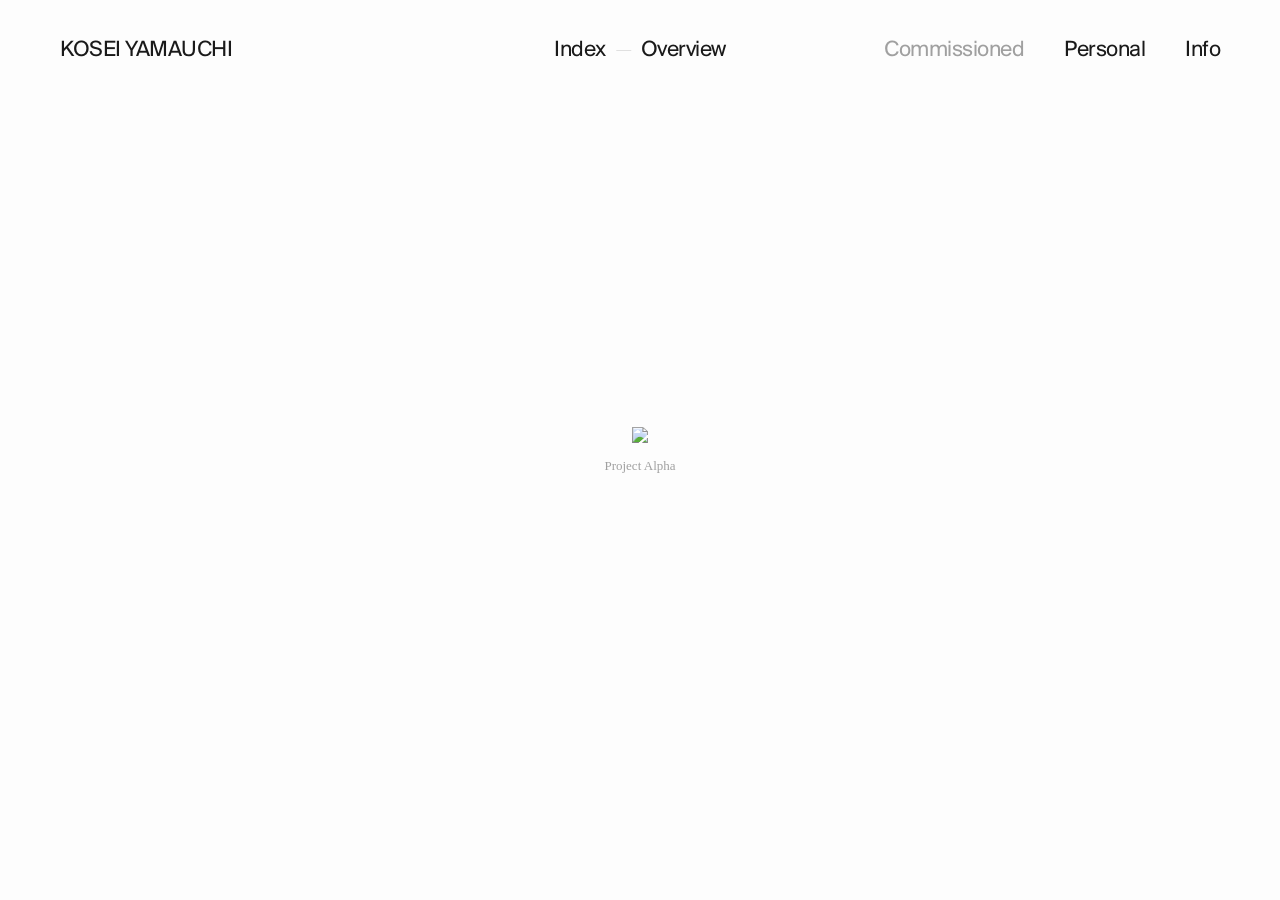
==== commissioned.html @ 86cf8ea8 "ver2.0" ====
<!DOCTYPE html>
<html lang="en">
<head>
    <meta charset="UTF-8">
    <meta name="viewport" content="width=device-width, initial-scale=1.0">
    <title>Commissioned | Kosei Yamauchi</title>
    <link rel="stylesheet" href="style.css">
</head>
<body>
    <nav class="navbar">
        <a href="index.html" class="logo">KOSEI YAMAUCHI</a>
        <div class="nav-switcher">
            <div class="sub-nav-trigger" onclick="openOverlay('index-overlay')">Index</div>
            <div class="nav-divider-horizontal"></div>
            <div class="sub-nav-trigger" onclick="openOverlay('overview-overlay')">Overview</div>
        </div>
        <ul class="nav-links">
            <li class="desktop-only"><a href="commissioned.html" class="active">Commissioned</a></li>
            <li class="desktop-only"><a href="personal.html">Personal</a></li>
            <li><a href="info.html">Info</a></li>
        </ul>
    </nav>

    <main class="hero-container">
        <div class="slider-wrapper">
            <div class="click-area left" onclick="prevImage()"></div>
            <div class="click-area right" onclick="nextImage()"></div>
            <img src="" id="carousel-img">
            <div id="carousel-caption" class="caption-sub"></div>
        </div>
    </main>

    <div id="index-overlay" class="overlay-full">
        <div class="close-btn" onclick="closeOverlay('index-overlay')">Close</div>
        <section><h3 class="category-title">Commissioned</h3><ul class="list-container"><li><a href="commissioned.html#work1">Project A</a></li></ul></section>
        <section><h3 class="category-title">Personal</h3><ul class="list-container"><li><a href="personal.html#srilanka">Landscape</a></li></ul></section>
    </div>

    <div id="overview-overlay" class="overlay-full">
        <div class="close-btn" onclick="closeOverlay('overview-overlay')">Close</div>
        <section><h3 class="category-title">Commissioned</h3><div class="overview-grid"><a href="commissioned.html#work1"><img src="images/thumb1.jpg"></a></div></section>
        <section><h3 class="category-title">Personal</h3><div class="overview-grid"><a href="personal.html#srilanka"><img src="images/thumb2.jpg"></a></div></section>
    </div>

    <script>
        const images = [{id:"work1", src:"images/work1.jpg", cap:"Project Alpha"}];
        let currentIndex = 0;
        function updateDisplay() { document.getElementById('carousel-img').src = images[currentIndex].src; document.getElementById('carousel-caption').innerText = images[currentIndex].cap; }
        function nextImage() { currentIndex = (currentIndex + 1) % images.length; updateDisplay(); }
        function prevImage() { currentIndex = (currentIndex - 1 + images.length) % images.length; updateDisplay(); }
        function openOverlay(id) { document.getElementById(id).style.display = 'block'; }
        function closeOverlay(id) { document.getElementById(id).style.display = 'none'; }
        function checkHash() {
            const h = window.location.hash.replace('#','');
            if(h) { const i = images.findIndex(img => img.id === h); if(i!==-1){currentIndex=i; updateDisplay(); closeOverlay('index-overlay'); closeOverlay('overview-overlay');} }
        }
        window.onload = () => { checkHash(); updateDisplay(); };
        window.onhashchange = checkHash;
    </script>
</body>
</html>
---- style.css ----
/* --- 1. Fonts --- */
@font-face {
    font-family: 'Suisse BP Int\'l';
    src: url("fonts/SuisseBPIntl-Regular.otf") format('opentype');
}

* { margin: 0; padding: 0; box-sizing: border-box; }

body {
    background-color: #fdfdfd;
    color: #1a1a1a;
    font-family: 'Suisse BP Int\'l', sans-serif;
    overflow: hidden;
    -webkit-font-smoothing: antialiased;
}

/* --- 2. Splash Screen --- */
#splash-screen {
    position: fixed; top: 0; left: 0; width: 100%; height: 100%;
    background: #000; z-index: 9999;
    display: none; align-items: center;
    transition: opacity 0.6s ease, visibility 0.6s;
}
.splash-text { color: #fff; font-size: 23px; padding-left: 60px; letter-spacing: -0.5px; }
#splash-screen.hidden { opacity: 0; visibility: hidden; }

/* --- 3. Navigation --- */
.navbar {
    position: fixed; top: 0; width: 100%; height: 100px;
    display: flex; align-items: center; justify-content: space-between;
    padding: 0 60px; z-index: 3000;
}

.logo { font-size: 23px; text-decoration: none; color: inherit; letter-spacing: -0.5px; }

/* Switcher (Index - Overview) */
.nav-switcher {
    display: flex; align-items: center; gap: 10px;
    position: absolute; left: 50%; transform: translateX(-50%);
    z-index: 3100;
}
.nav-divider-horizontal { width: 15px; height: 1px; background-color: #e0e0e0; }

.nav-links { display: flex; list-style: none; gap: 40px; z-index: 3100; }
.nav-links a, .sub-nav-trigger { 
    text-decoration: none; color: inherit; font-size: 23px; cursor: pointer; letter-spacing: -0.5px;
}

/* Active State & Typography Color */
.active, .category-title { color: #a0a0a0 !important; }

/* --- 4. Main Content --- */
.hero-container { height: 100vh; width: 100vw; display: flex; justify-content: center; align-items: center; }
.slider-wrapper { position: relative; display: flex; flex-direction: column; align-items: center; }
.slider-wrapper img { max-height: 70vh; max-width: 80vw; object-fit: contain; }

.click-area { position: absolute; top: 0; width: 50%; height: 100%; z-index: 10; }
.left { left: 0; cursor: w-resize; }
.right { right: 0; cursor: e-resize; }

.caption-sub { 
    margin-top: 15px; font-size: 13px; color: #a0a0a0; 
    font-family: "Times New Roman", "Times", serif; 
}

/* --- 5. Overlays --- */
.overlay-full {
    display: none; position: fixed; top: 0; left: 0;
    width: 100%; height: 100%; background: #fdfdfd;
    z-index: 5000; padding: 120px 60px; overflow-y: auto;
}
.close-btn { position: fixed; top: 38px; right: 60px; font-size: 23px; cursor: pointer; z-index: 5100; }

.category-title { 
    font-size: 13px;           /* 13pxから少し下げてより繊細に */
    font-weight: 500;          /* 数字を小さくして細く（フォントが対応していれば100でもOK） */
    color: #a0a0a0 !important; 
    text-transform: none; 
    letter-spacing: 0.0em;    /* 文字の間隔をわずかに広げて上品に */
    margin-bottom: 15px; 
    border-bottom: 1px solid #eee; 
    padding-bottom: 5px; 
    margin-top: 40px;
}

.list-container { list-style: none; margin-bottom: 40px; }
.list-container li { margin-bottom: 10px; }
.list-container a { text-decoration: none; font-size: 23px; color: inherit; }

/* --- Overview Grid (Align Top) --- */
.overview-grid {
    display: grid;
    grid-template-columns: repeat(5, 1fr); /* PCでは5列 */
    gap: 20px;                            /* 画像間の余白 */
    align-items: start;                   /* これで上辺が揃います */
    margin-bottom: 60px;
}

.overview-grid a {
    display: block;
    width: 100%;
    text-decoration: none;
}

.overview-grid img {
    width: 100%;
    height: auto;                         /* 高さを自動にして比率を維持 */
    display: block;
    object-fit: contain;                  /* 画像を切り取らずに表示 */
    transition: opacity 0.3s ease;
}

.overview-grid img:hover {
    opacity: 0.6;
}

/* --- 6. Info Page --- */
.info-content { position: fixed; top: 120px; left: 60px; padding-right: 60px; font-size: 23px; line-height: 1.4; overflow-y: auto; height: calc(100vh - 200px); }
.copyright { font-size: 13px; color: #a0a0a0; margin-top: 40px; padding-bottom: 40px; }

/* --- 7. Mobile Optimization --- */
@media (max-width: 768px) {
    .logo, .desktop-only { display: none; }
    .navbar { height: 80px; padding: 0 20px; justify-content: flex-start; }
    .nav-switcher { position: static; transform: none; margin-right: 20px; }
    .nav-links { margin-left: auto; gap: 20px; }
    .nav-links a, .sub-nav-trigger { font-size: 15px; }
    .overlay-full { padding: 100px 20px; }
    .close-btn { top: 30px; right: 20px; font-size: 15px; }
    .overview-grid {grid-template-columns: repeat(3, 1fr); /* モバイルでは3列 */gap: 8px;}
    .list-container a { font-size: 16px; }
    .info-content { top: 100px; left: 20px; font-size: 16px; }
}
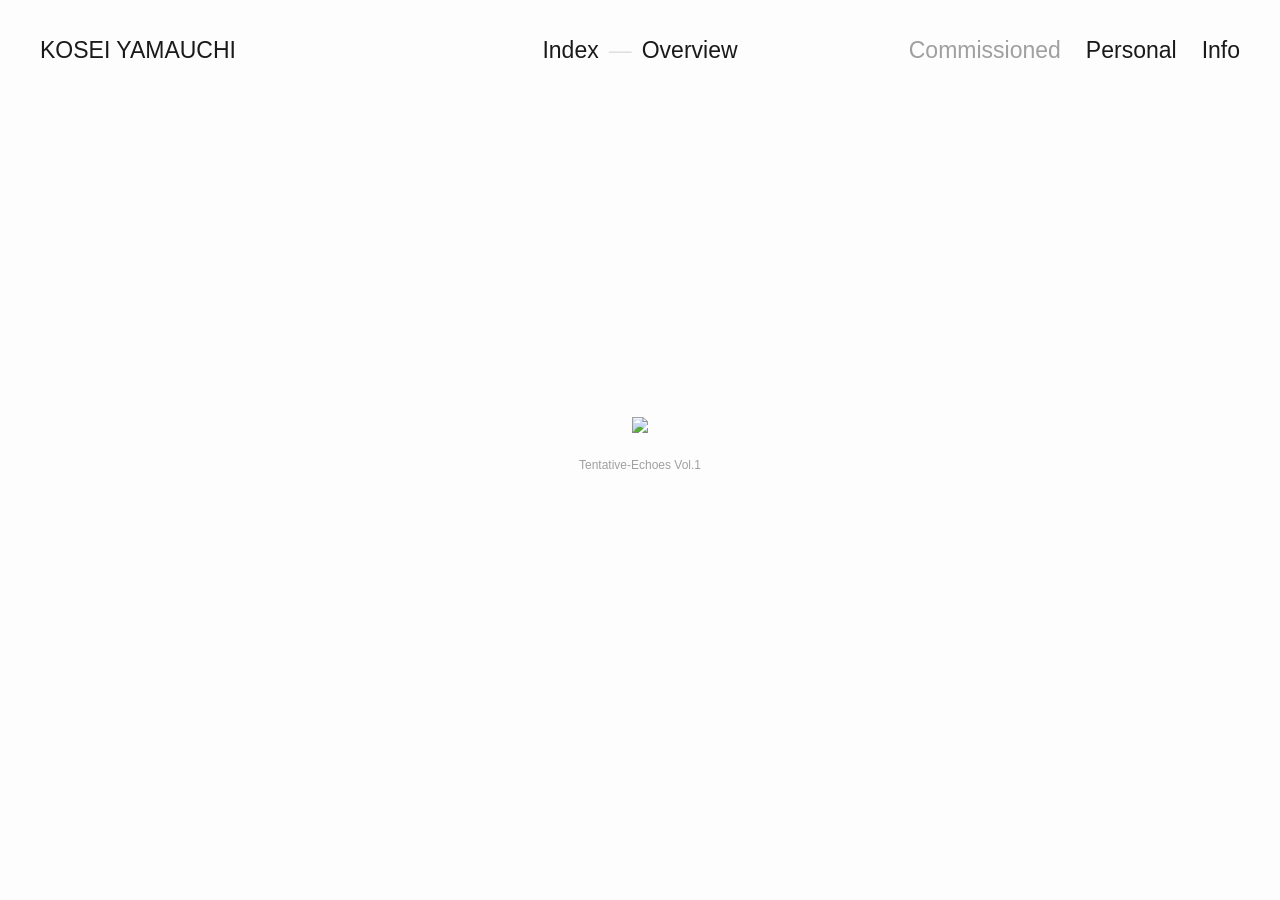
==== commit 595a8315: "ver3.0" ====
--- a/commissioned.html
+++ b/commissioned.html
@@ -3,59 +3,63 @@
 <head>
     <meta charset="UTF-8">
     <meta name="viewport" content="width=device-width, initial-scale=1.0">
-    <title>Commissioned | Kosei Yamauchi</title>
+    <title>KOSEI YAMAUCHI</title>
     <link rel="stylesheet" href="style.css">
 </head>
 <body>
-    <nav class="navbar">
-        <a href="index.html" class="logo">KOSEI YAMAUCHI</a>
-        <div class="nav-switcher">
-            <div class="sub-nav-trigger" onclick="openOverlay('index-overlay')">Index</div>
-            <div class="nav-divider-horizontal"></div>
-            <div class="sub-nav-trigger" onclick="openOverlay('overview-overlay')">Overview</div>
-        </div>
-        <ul class="nav-links">
-            <li class="desktop-only"><a href="commissioned.html" class="active">Commissioned</a></li>
-            <li class="desktop-only"><a href="personal.html">Personal</a></li>
-            <li><a href="info.html">Info</a></li>
-        </ul>
-    </nav>
-
-    <main class="hero-container">
-        <div class="slider-wrapper">
-            <div class="click-area left" onclick="prevImage()"></div>
-            <div class="click-area right" onclick="nextImage()"></div>
-            <img src="" id="carousel-img">
-            <div id="carousel-caption" class="caption-sub"></div>
+    <main id="main-content">
+        <div class="hero-wrapper">
+            <div class="slide-controls">
+                <div class="click-area area-left" onclick="prevSlide()"></div>
+                <div class="click-area area-right" onclick="nextSlide()"></div>
+            </div>
+            
+            <img id="slide-img" src="" class="hero-image" style="transition: opacity 0.3s;">
+            <p id="slide-cap" class="hero-caption"></p>
         </div>
     </main>
 
-    <div id="index-overlay" class="overlay-full">
-        <div class="close-btn" onclick="closeOverlay('index-overlay')">Close</div>
-        <section><h3 class="category-title">Commissioned</h3><ul class="list-container"><li><a href="commissioned.html#work1">Project A</a></li></ul></section>
-        <section><h3 class="category-title">Personal</h3><ul class="list-container"><li><a href="personal.html#srilanka">Landscape</a></li></ul></section>
-    </div>
+    <script src="data.js"></script>
+    <script src="script.js"></script>
+    
+    <script>
+        // PROJECT_DATA が data.js から正しく読み込まれている必要があります
+        const category = window.location.pathname.includes("personal") ? "personal" : "commissioned";
+        const images = PROJECT_DATA[category];
+        let idx = 0;
 
-    <div id="overview-overlay" class="overlay-full">
-        <div class="close-btn" onclick="closeOverlay('overview-overlay')">Close</div>
-        <section><h3 class="category-title">Commissioned</h3><div class="overview-grid"><a href="commissioned.html#work1"><img src="images/thumb1.jpg"></a></div></section>
-        <section><h3 class="category-title">Personal</h3><div class="overview-grid"><a href="personal.html#srilanka"><img src="images/thumb2.jpg"></a></div></section>
-    </div>
+        function updateSlide() {
+            const imgEl = document.getElementById('slide-img');
+            const capEl = document.getElementById('slide-cap');
+            
+            if (!imgEl || !images) return;
 
-    <script>
-        const images = [{id:"work1", src:"images/work1.jpg", cap:"Project Alpha"}];
-        let currentIndex = 0;
-        function updateDisplay() { document.getElementById('carousel-img').src = images[currentIndex].src; document.getElementById('carousel-caption').innerText = images[currentIndex].cap; }
-        function nextImage() { currentIndex = (currentIndex + 1) % images.length; updateDisplay(); }
-        function prevImage() { currentIndex = (currentIndex - 1 + images.length) % images.length; updateDisplay(); }
-        function openOverlay(id) { document.getElementById(id).style.display = 'block'; }
-        function closeOverlay(id) { document.getElementById(id).style.display = 'none'; }
-        function checkHash() {
-            const h = window.location.hash.replace('#','');
-            if(h) { const i = images.findIndex(img => img.id === h); if(i!==-1){currentIndex=i; updateDisplay(); closeOverlay('index-overlay'); closeOverlay('overview-overlay');} }
+            imgEl.style.opacity = 0;
+            setTimeout(() => {
+                imgEl.src = images[idx].src;
+                capEl.innerText = images[idx].cap;
+                imgEl.style.opacity = 1;
+            }, 200);
         }
-        window.onload = () => { checkHash(); updateDisplay(); };
-        window.onhashchange = checkHash;
+
+        function nextSlide() {
+            idx = (idx + 1) % images.length;
+            updateSlide();
+        }
+
+        function prevSlide() {
+            idx = (idx - 1 + images.length) % images.length;
+            updateSlide();
+        }
+
+        // ページ読み込み時の処理
+        // script.js の initApp と競合しないよう、少し遅らせるかイベントリスナーを使います
+        window.addEventListener('load', () => {
+            const hash = window.location.hash.replace('#', '');
+            const found = images.findIndex(i => i.id === hash);
+            if(found !== -1) idx = found;
+            updateSlide();
+        });
     </script>
 </body>
 </html>
--- a/style.css
+++ b/style.css
@@ -1,133 +1,147 @@
-/* --- 1. Fonts --- */
-@font-face {
-    font-family: 'Suisse BP Int\'l';
-    src: url("fonts/SuisseBPIntl-Regular.otf") format('opentype');
+/* --- Base Styles --- */
+:root {
+    --bg: #fdfdfd;
+    --gray: #a0a0a0;
+    --text: #1a1a1a;
+    --font: 'Suisse BP Int\'l', sans-serif;
 }
 
-* { margin: 0; padding: 0; box-sizing: border-box; }
-
-body {
-    background-color: #fdfdfd;
-    color: #1a1a1a;
-    font-family: 'Suisse BP Int\'l', sans-serif;
-    overflow: hidden;
-    -webkit-font-smoothing: antialiased;
+body { 
+    margin: 0; 
+    background: var(--bg); 
+    color: var(--text); 
+    font-family: var(--font); 
+    -webkit-font-smoothing: antialiased; 
 }
 
-/* --- 2. Splash Screen --- */
+/* --- Splash Screen --- */
 #splash-screen {
-    position: fixed; top: 0; left: 0; width: 100%; height: 100%;
-    background: #000; z-index: 9999;
-    display: none; align-items: center;
-    transition: opacity 0.6s ease, visibility 0.6s;
+    position: fixed;
+    top: 0; left: 0;
+    width: 100%; height: 100%;
+    background-color: #000;
+    z-index: 9999;
+    display: none; 
+    align-items: center;
+    justify-content: flex-start;
+    padding-left: 40px;
 }
-.splash-text { color: #fff; font-size: 23px; padding-left: 60px; letter-spacing: -0.5px; }
-#splash-screen.hidden { opacity: 0; visibility: hidden; }
+.splash-logo { color: #fff; font-size: 23px; letter-spacing: 0.0em; text-transform: none; }
+.fade-out { opacity: 0; transition: opacity 0.8s ease; pointer-events: none; }
 
-/* --- 3. Navigation --- */
+/* --- Navbar (PC) --- */
 .navbar {
-    position: fixed; top: 0; width: 100%; height: 100px;
-    display: flex; align-items: center; justify-content: space-between;
-    padding: 0 60px; z-index: 3000;
+    position: fixed; top: 0; left: 0; width: 100%; height: 100px;
+    display: flex; align-items: center; padding: 0 40px; 
+    box-sizing: border-box; z-index: 3000; background: var(--bg);
 }
 
-.logo { font-size: 23px; text-decoration: none; color: inherit; letter-spacing: -0.5px; }
-
-/* Switcher (Index - Overview) */
-.nav-switcher {
-    display: flex; align-items: center; gap: 10px;
-    position: absolute; left: 50%; transform: translateX(-50%);
-    z-index: 3100;
-}
-.nav-divider-horizontal { width: 15px; height: 1px; background-color: #e0e0e0; }
-
-.nav-links { display: flex; list-style: none; gap: 40px; z-index: 3100; }
-.nav-links a, .sub-nav-trigger { 
-    text-decoration: none; color: inherit; font-size: 23px; cursor: pointer; letter-spacing: -0.5px;
+.logo { 
+    flex: 1; text-align: left; text-decoration: none; color: var(--text); 
+    font-size: 23px; letter-spacing: 0.0em; white-space: nowrap; 
 }
 
-/* Active State & Typography Color */
-.active, .category-title { color: #a0a0a0 !important; }
-
-/* --- 4. Main Content --- */
-.hero-container { height: 100vh; width: 100vw; display: flex; justify-content: center; align-items: center; }
-.slider-wrapper { position: relative; display: flex; flex-direction: column; align-items: center; }
-.slider-wrapper img { max-height: 70vh; max-width: 80vw; object-fit: contain; }
-
-.click-area { position: absolute; top: 0; width: 50%; height: 100%; z-index: 10; }
-.left { left: 0; cursor: w-resize; }
-.right { right: 0; cursor: e-resize; }
-
-.caption-sub { 
-    margin-top: 15px; font-size: 13px; color: #a0a0a0; 
-    font-family: "Times New Roman", "Times", serif; 
+.nav-switcher {
+    position: absolute; left: 50%; transform: translateX(-50%);
+    display: flex; align-items: center; gap: 10px; font-size: 23px; white-space: nowrap;
 }
 
-/* --- 5. Overlays --- */
-.overlay-full {
-    display: none; position: fixed; top: 0; left: 0;
-    width: 100%; height: 100%; background: #fdfdfd;
-    z-index: 5000; padding: 120px 60px; overflow-y: auto;
+.nav-divider-horizontal { color: #e0e0e0; font-weight: 400; margin: 0 0px; user-select: none; }
+
+.nav-links { flex: 1; display: flex; justify-content: flex-end; list-style: none; gap: 25px; margin: 0; padding: 0; }
+.nav-links a { text-decoration: none; color: var(--text); font-size: 23px; }
+.nav-links a.active { color: var(--gray); pointer-events: none; }
+
+/* --- Info Content (PC) --- */
+#info-content { 
+    padding: 140px 40px; 
+    max-width: 850px; 
+    line-height: 1.1; 
+    font-size: 23px; 
+    box-sizing: border-box; 
 }
-.close-btn { position: fixed; top: 38px; right: 60px; font-size: 23px; cursor: pointer; z-index: 5100; }
+#info-content p { margin-bottom: 1.2em; }
+.contact-section { margin-top: 60px; }
+.contact-section a { color: inherit; text-decoration: none; }
 
-.category-title { 
-    font-size: 13px;           /* 13pxから少し下げてより繊細に */
-    font-weight: 500;          /* 数字を小さくして細く（フォントが対応していれば100でもOK） */
-    color: #a0a0a0 !important; 
-    text-transform: none; 
-    letter-spacing: 0.0em;    /* 文字の間隔をわずかに広げて上品に */
-    margin-bottom: 15px; 
-    border-bottom: 1px solid #eee; 
-    padding-bottom: 5px; 
-    margin-top: 40px;
+/* --- Overlays --- */
+.overlay-full { 
+    display: none; position: fixed; top: 0; left: 0; width: 100%; height: 100%; 
+    background: var(--bg); z-index: 4000; overflow-y: auto; padding: 120px 40px; box-sizing: border-box; 
 }
+.close-btn { position: fixed; top: 35px; right: 40px; cursor: pointer; font-size: 23px; }
+.cat-title { font-size: 14px; color: var(--gray); font-weight: 400; margin-bottom: 30px; letter-spacing: 0.0em; text-transform: none; }
+.ov-grid { display: grid; grid-template-columns: repeat(7, 1fr); gap: 10px; align-items: start; margin-bottom: 70px; }
+.ov-grid img { width: 100%; height: auto; display: block; }
+.idx-list { list-style: none; padding: 0; margin-bottom: 50px; }
+.idx-list li { margin-bottom: 14px; }
+.idx-list a { text-decoration: none; color: var(--gray); font-size: 23px; }
 
-.list-container { list-style: none; margin-bottom: 40px; }
-.list-container li { margin-bottom: 10px; }
-.list-container a { text-decoration: none; font-size: 23px; color: inherit; }
+/* --- Hero / Slideshow --- */
+.hero-wrapper { 
+    position: relative; display: flex; flex-direction: column; 
+    align-items: center; justify-content: center; min-height: 100vh; width: 100%; 
+}
+.slide-controls { 
+    position: absolute; top: 50%; left: 50%; transform: translate(-50%, -50%); 
+    width: 85vw; height: 70vh; display: flex; z-index: 10; 
+}
+.click-area { flex: 1; cursor: pointer; display: flex; align-items: center; transition: opacity 0.3s; }
+.click-area::after { 
+    content: ''; width: 10px; height: 10px; border-top: 1px solid var(--gray); 
+    border-right: 1px solid var(--gray); opacity: 0; transition: opacity 0.3s; 
+}
+.area-left { justify-content: flex-start; padding-left: 20px; }
+.area-left::after { transform: rotate(-135deg); }
+.area-right { justify-content: flex-end; padding-right: 20px; }
+.area-right::after { transform: rotate(45deg); }
+.click-area:hover::after { opacity: 0.5; }
 
-/* --- Overview Grid (Align Top) --- */
-.overview-grid {
-    display: grid;
-    grid-template-columns: repeat(5, 1fr); /* PCでは5列 */
-    gap: 20px;                            /* 画像間の余白 */
-    align-items: start;                   /* これで上辺が揃います */
-    margin-bottom: 60px;
-}
+.hero-image { max-width: 85vw; max-height: 70vh; object-fit: contain; opacity: 1; transition: opacity 1.0s ease-in-out; }
+.hero-caption { margin-top: 25px; font-size: 12px; color: var(--gray); text-align: center; transition: opacity 1.0s ease-in-out; }
 
-.overview-grid a {
-    display: block;
-    width: 100%;
-    text-decoration: none;
-}
+/* --- Mobile Styles (MAX 768px) --- */
+@media (max-width: 768px) {
+    .navbar { 
+        height: 60px; 
+        padding: 0 20px !important; 
+        display: flex !important; 
+        justify-content: space-between !important; 
+        align-items: center; 
+    }
+    .navbar .logo { display: none !important; }
 
-.overview-grid img {
-    width: 100%;
-    height: auto;                         /* 高さを自動にして比率を維持 */
-    display: block;
-    object-fit: contain;                  /* 画像を切り取らずに表示 */
-    transition: opacity 0.3s ease;
-}
+    /* Index — Overview を左端(20px)へ配置 */
+    .nav-switcher { 
+        position: static !important; 
+        transform: none !important; 
+        left: auto !important; 
+        display: flex !important; 
+        gap: 8px; 
+        font-size: 18px !important;
+        margin-left: -1px !important; /* IndexのIの視覚的微調整 */
+    }
 
-.overview-grid img:hover {
-    opacity: 0.6;
-}
+    /* Infoリンクを右端(20px)へ配置 */
+    .nav-links { display: flex !important; justify-content: flex-end !important; flex: none !important; }
+    #link-commissioned, #link-personal { display: none !important; }
+    .nav-links a { font-size: 18px !important; }
 
-/* --- 6. Info Page --- */
-.info-content { position: fixed; top: 120px; left: 60px; padding-right: 60px; font-size: 23px; line-height: 1.4; overflow-y: auto; height: calc(100vh - 200px); }
-.copyright { font-size: 13px; color: #a0a0a0; margin-top: 40px; padding-bottom: 40px; }
+    /* Info本文の開始位置をナビの20pxと完全同期 */
+    #info-content { 
+        padding: 100px 20px !important; 
+        font-size: 18px !important; 
+        line-height: 1.0 !important; 
+        max-width: 100% !important; 
+        box-sizing: border-box !important;
+    }
+    .info-text { margin: 0 !important; text-align: left !important; }
+    .info-text p { 
+        margin-left: 0 !important; 
+        padding-left: 0 !important; 
+        margin-bottom: 1.2em !important;
+    }
 
-/* --- 7. Mobile Optimization --- */
-@media (max-width: 768px) {
-    .logo, .desktop-only { display: none; }
-    .navbar { height: 80px; padding: 0 20px; justify-content: flex-start; }
-    .nav-switcher { position: static; transform: none; margin-right: 20px; }
-    .nav-links { margin-left: auto; gap: 20px; }
-    .nav-links a, .sub-nav-trigger { font-size: 15px; }
-    .overlay-full { padding: 100px 20px; }
-    .close-btn { top: 30px; right: 20px; font-size: 15px; }
-    .overview-grid {grid-template-columns: repeat(3, 1fr); /* モバイルでは3列 */gap: 8px;}
-    .list-container a { font-size: 16px; }
-    .info-content { top: 100px; left: 20px; font-size: 16px; }
+    .ov-grid { grid-template-columns: repeat(5, 1fr); gap: 5px; }
+    .close-btn { top: 20px; right: 20px; font-size: 18px; }
 }
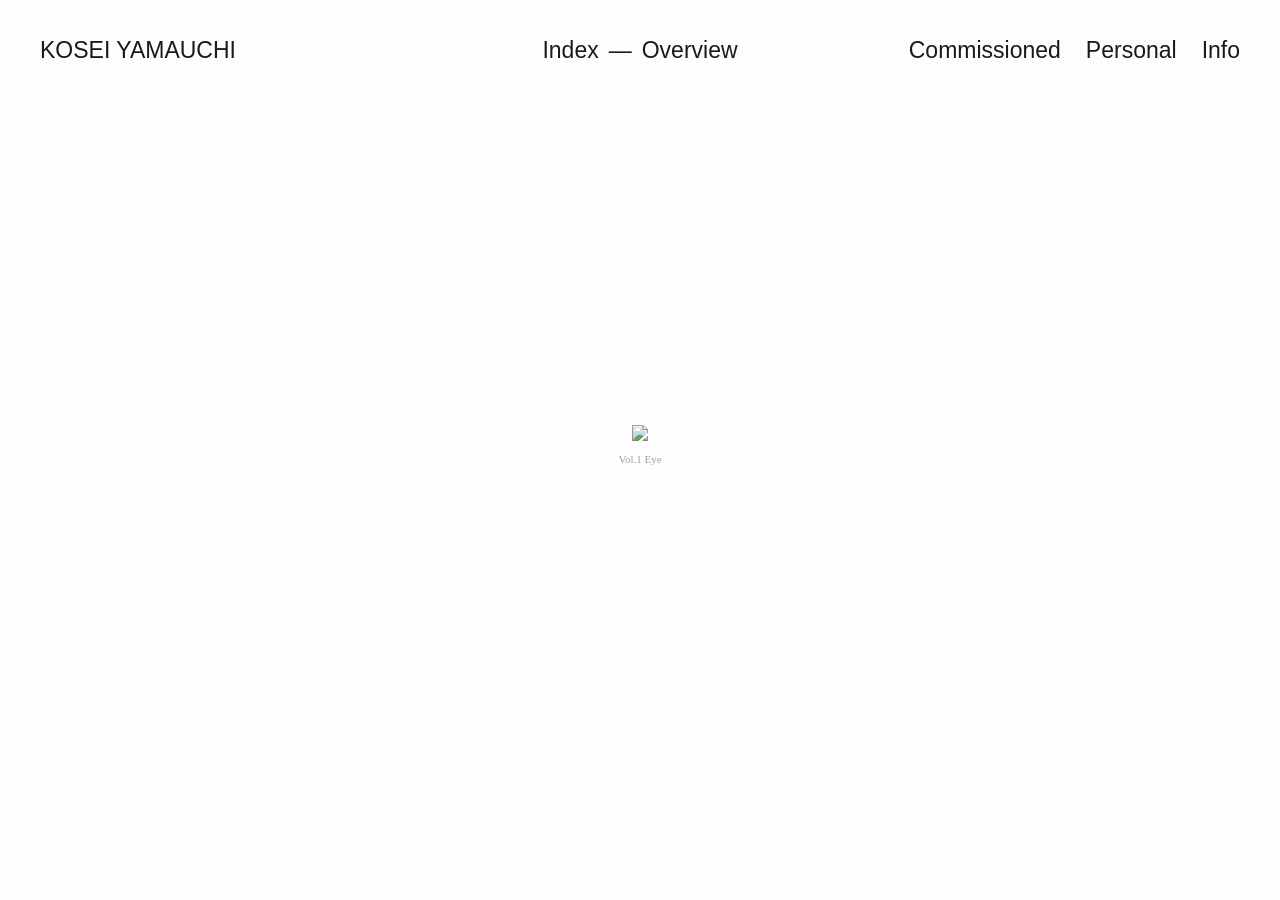
==== commit 1a53e2b5: "ver12.0" ====
--- a/commissioned.html
+++ b/commissioned.html
@@ -14,7 +14,7 @@
                 <div class="click-area area-right" onclick="nextSlide()"></div>
             </div>
             
-            <img id="slide-img" src="" class="hero-image" style="transition: opacity 0.3s;">
+            <img id="slide-img" src="" class="hero-image">
             <p id="slide-cap" class="hero-caption"></p>
         </div>
     </main>
@@ -23,25 +23,28 @@
     <script src="script.js"></script>
     
     <script>
-        // PROJECT_DATA が data.js から正しく読み込まれている必要があります
-        const category = window.location.pathname.includes("personal") ? "personal" : "commissioned";
+        // 1. カテゴリの自動判定
+        const isPersonal = window.location.pathname.includes("personal");
+        const category = isPersonal ? "personal" : "commissioned";
         const images = PROJECT_DATA[category];
         let idx = 0;
 
+        // 2. スライドの更新（演出を一切排除）
         function updateSlide() {
             const imgEl = document.getElementById('slide-img');
             const capEl = document.getElementById('slide-cap');
             
-            if (!imgEl || !images) return;
+            if (!imgEl || !images || !images[idx]) return;
 
-            imgEl.style.opacity = 0;
-            setTimeout(() => {
-                imgEl.src = images[idx].src;
-                capEl.innerText = images[idx].cap;
-                imgEl.style.opacity = 1;
-            }, 200);
+            // 完全に演出をオフにするためのリセット
+            imgEl.style.transition = 'none';
+            imgEl.style.opacity = '1';
+            
+            imgEl.src = images[idx].src;
+            capEl.innerText = images[idx].cap;
         }
 
+        // 3. ナビゲーション関数
         function nextSlide() {
             idx = (idx + 1) % images.length;
             updateSlide();
@@ -52,13 +55,23 @@
             updateSlide();
         }
 
-        // ページ読み込み時の処理
-        // script.js の initApp と競合しないよう、少し遅らせるかイベントリスナーを使います
+        // 4. 初期読み込み（Indexからの遷移 & ハッシュ対応）
         window.addEventListener('load', () => {
+            const params = new URLSearchParams(window.location.search);
             const hash = window.location.hash.replace('#', '');
-            const found = images.findIndex(i => i.id === hash);
-            if(found !== -1) idx = found;
+            
+            // ?id= または #ID からターゲットを探す
+            const targetId = params.get('id') || hash;
+            const found = images.findIndex(i => i.id === targetId);
+            
+            if (found !== -1) idx = found;
             updateSlide();
+        });
+
+        // キーボード操作（左右キー）も追加しておくと親切です
+        document.addEventListener('keydown', (e) => {
+            if (e.key === "ArrowRight") nextSlide();
+            if (e.key === "ArrowLeft") prevSlide();
         });
     </script>
 </body>
--- a/style.css
+++ b/style.css
@@ -3,15 +3,22 @@
     --bg: #fdfdfd;
     --gray: #a0a0a0;
     --text: #1a1a1a;
-    --font: 'Suisse BP Int\'l', sans-serif;
+    --font-sans: 'Suisse BP Int\'l', sans-serif; /* ロゴ・名前・Index用 */
+    --font-serif: 'EB Garamond', serif;          /* 本文・キャプション用 */
 }
 
 body { 
     margin: 0; 
     background: var(--bg); 
     color: var(--text); 
-    font-family: var(--font); 
-    -webkit-font-smoothing: antialiased; 
+    font-family: var(--font-sans); 
+    -webkit-font-smoothing: antialiased;
+    animation: fadeInPage 0.8s ease forwards;
+}
+
+@keyframes fadeInPage {
+    from { opacity: 0; }
+    to { opacity: 1; }
 }
 
 /* --- Splash Screen --- */
@@ -27,9 +34,9 @@
     padding-left: 40px;
 }
 .splash-logo { color: #fff; font-size: 23px; letter-spacing: 0.0em; text-transform: none; }
-.fade-out { opacity: 0; transition: opacity 0.8s ease; pointer-events: none; }
-
-/* --- Navbar (PC) --- */
+.fade-out { opacity: 0; transition: opacity 1.5s ease; pointer-events: none; }
+
+/* --- Navbar --- */
 .navbar {
     position: fixed; top: 0; left: 0; width: 100%; height: 100px;
     display: flex; align-items: center; padding: 0 40px; 
@@ -38,7 +45,7 @@
 
 .logo { 
     flex: 1; text-align: left; text-decoration: none; color: var(--text); 
-    font-size: 23px; letter-spacing: 0.0em; white-space: nowrap; 
+    font-size: 23px; letter-spacing: 0.0em; white-space: nowrap; font-family: var(--font-sans);
 }
 
 .nav-switcher {
@@ -46,13 +53,12 @@
     display: flex; align-items: center; gap: 10px; font-size: 23px; white-space: nowrap;
 }
 
-.nav-divider-horizontal { color: #e0e0e0; font-weight: 400; margin: 0 0px; user-select: none; }
-
 .nav-links { flex: 1; display: flex; justify-content: flex-end; list-style: none; gap: 25px; margin: 0; padding: 0; }
-.nav-links a { text-decoration: none; color: var(--text); font-size: 23px; }
+.nav-links a { text-decoration: none; color: var(--text); font-size: 23px; transition: color 0.3s ease; }
 .nav-links a.active { color: var(--gray); pointer-events: none; }
-
-/* --- Info Content (PC) --- */
+.nav-links a:hover { color: var(--gray) !important; }
+
+/* --- Info Content --- */
 #info-content { 
     padding: 140px 40px; 
     max-width: 850px; 
@@ -60,22 +66,71 @@
     font-size: 23px; 
     box-sizing: border-box; 
 }
-#info-content p { margin-bottom: 1.2em; }
+
+.info-about { 
+    font-family: var(--font-serif) !important; 
+}
+
+.info-name { 
+    font-family: var(--font-sans) !important; 
+}
+
 .contact-section { margin-top: 60px; }
-.contact-section a { color: inherit; text-decoration: none; }
+.contact-section a { color: inherit; text-decoration: none; transition: color 0.3s ease; }
+.contact-section a:hover { color: var(--gray) !important; }
+
+.contact-section .label {
+    color: var(--gray);
+    font-size: 0.65em;
+    display: inline-block;
+    margin-bottom: 5px;
+}
+
+.copyright {
+    margin-top: 90px;
+    color: var(--gray);
+    font-size: 14px;
+    letter-spacing: 0.02em;
+}
 
 /* --- Overlays --- */
 .overlay-full { 
     display: none; position: fixed; top: 0; left: 0; width: 100%; height: 100%; 
     background: var(--bg); z-index: 4000; overflow-y: auto; padding: 120px 40px; box-sizing: border-box; 
 }
-.close-btn { position: fixed; top: 35px; right: 40px; cursor: pointer; font-size: 23px; }
-.cat-title { font-size: 14px; color: var(--gray); font-weight: 400; margin-bottom: 30px; letter-spacing: 0.0em; text-transform: none; }
-.ov-grid { display: grid; grid-template-columns: repeat(7, 1fr); gap: 10px; align-items: start; margin-bottom: 70px; }
-.ov-grid img { width: 100%; height: auto; display: block; }
-.idx-list { list-style: none; padding: 0; margin-bottom: 50px; }
-.idx-list li { margin-bottom: 14px; }
-.idx-list a { text-decoration: none; color: var(--gray); font-size: 23px; }
+
+.close-btn { 
+    position: fixed; top: 35px; right: 40px; cursor: pointer; 
+    font-size: 23px; z-index: 5000; font-family: var(--font-sans);
+}
+
+.cat-title { font-size: 14px; color: var(--gray); font-weight: 400; margin-bottom: 30px; }
+
+/* --- Overview Grid --- */
+.ov-grid { display: grid; grid-template-columns: repeat(7, 1fr); gap: 10px; margin-bottom: 70px; }
+.ov-item { position: relative; display: block; overflow: hidden; background: var(--bg); }
+.ov-item img { width: 100%; height: auto; display: block; transition: opacity 0.5s ease; }
+.ov-caption {
+    position: absolute; top: 50%; left: 50%; transform: translate(-50%, -50%);
+    color: var(--gray); font-size: 10px; opacity: 0; transition: opacity 0.5s ease;
+    text-align: center; width: 80%; font-family: var(--font-serif);
+}
+
+@media (hover: hover) {
+    .ov-item:hover img { opacity: 0.3; }
+    .ov-item:hover .ov-caption { opacity: 1; }
+}
+
+/* --- Index List --- */
+.idx-list { list-style: none; padding: 0; margin: 0 0 50px 0; max-width: 500px; }
+.idx-list li { margin-bottom: 8px; }
+.idx-list a {
+    display: flex; justify-content: space-between; align-items: baseline;
+    text-decoration: none; color: var(--text); font-size: 23px;
+    font-family: var(--font-sans); transition: color 0.3s;
+}
+.idx-list a:hover { color: var(--gray) !important; }
+.idx-count { color: var(--gray); font-size: 18px; margin-left: 20px; font-variant-numeric: tabular-nums; }
 
 /* --- Hero / Slideshow --- */
 .hero-wrapper { 
@@ -86,7 +141,7 @@
     position: absolute; top: 50%; left: 50%; transform: translate(-50%, -50%); 
     width: 85vw; height: 70vh; display: flex; z-index: 10; 
 }
-.click-area { flex: 1; cursor: pointer; display: flex; align-items: center; transition: opacity 0.3s; }
+.click-area { flex: 1; cursor: pointer; display: flex; align-items: center; }
 .click-area::after { 
     content: ''; width: 10px; height: 10px; border-top: 1px solid var(--gray); 
     border-right: 1px solid var(--gray); opacity: 0; transition: opacity 0.3s; 
@@ -97,51 +152,119 @@
 .area-right::after { transform: rotate(45deg); }
 .click-area:hover::after { opacity: 0.5; }
 
-.hero-image { max-width: 85vw; max-height: 70vh; object-fit: contain; opacity: 1; transition: opacity 1.0s ease-in-out; }
-.hero-caption { margin-top: 25px; font-size: 12px; color: var(--gray); text-align: center; transition: opacity 1.0s ease-in-out; }
-
-/* --- Mobile Styles (MAX 768px) --- */
+.hero-image { max-width: 85vw; max-height: 70vh; object-fit: contain; opacity: 1; transition: opacity 0.6s ease-in-out; }
+.hero-caption { 
+    margin-top: 12px; font-size: 11px; color: var(--gray); text-align: center; 
+    transition: opacity 0.6s ease-in-out; font-family: var(--font-serif);
+}
+
+/* 言語スイッチのスタイル */
+.lang-switcher {
+    margin-top: 40px;
+    font-size: 14px;
+    color: var(--gray);
+    font-family: var(--font-sans);
+}
+
+.lang-btn {
+    cursor: pointer;
+    transition: color 0.3s;
+}
+
+.lang-btn.active {
+    color: var(--text); /* 選択されている方を黒くする */
+    pointer-events: none;
+}
+
+.lang-btn:hover {
+    color: var(--text);
+}
+
+/* --- Language Specific Styles --- */
+
+/* 英語（既存のサイズを維持） */
+.lang-en {
+    font-size: 23px;
+    line-height: 1.1;
+}
+
+/* 日本語（サイズを小さく、文字間と行間を微調整） */
+.lang-jp {
+    font-size: 18px;             /* ★サイズを小さく */
+    line-height: 1.1;             /* ★日本語は少し広めの行間が美しい */
+    letter-spacing: 0.01em;       /* ★わずかに文字間をあけて可読性を確保 */
+    font-family: "Yu Mincho", "MS Mincho", serif; /* きれいな明朝体指定 */
+}
+
+/* 日本語時の名前（英字より少しだけ大きく、でも全体とは調和させる） */
+.info-name-jp {
+    font-family: var(--font-sans);
+    font-size: 23px;
+    margin-bottom: 1.8em;
+    letter-spacing: 0.0em;
+}
+
+/* --- Mobile Styles --- */
 @media (max-width: 768px) {
     .navbar { 
         height: 60px; 
         padding: 0 20px !important; 
-        display: flex !important; 
-        justify-content: space-between !important; 
-        align-items: center; 
-    }
-    .navbar .logo { display: none !important; }
-
-    /* Index — Overview を左端(20px)へ配置 */
+        justify-content: space-between !important;
+    }
+    
+    /* モバイルではロゴを非表示 */
+    .logo { display: none !important; }
+
+    /* モバイルのスイッチ（左寄せ） */
     .nav-switcher { 
         position: static !important; 
         transform: none !important; 
-        left: auto !important; 
+        font-size: 16px !important; 
+    }
+
+    /* モバイルの右側（Infoのみ表示） */
+    .nav-links { 
         display: flex !important; 
-        gap: 8px; 
-        font-size: 18px !important;
-        margin-left: -1px !important; /* IndexのIの視覚的微調整 */
-    }
-
-    /* Infoリンクを右端(20px)へ配置 */
-    .nav-links { display: flex !important; justify-content: flex-end !important; flex: none !important; }
-    #link-commissioned, #link-personal { display: none !important; }
-    .nav-links a { font-size: 18px !important; }
-
-    /* Info本文の開始位置をナビの20pxと完全同期 */
-    #info-content { 
-        padding: 100px 20px !important; 
-        font-size: 18px !important; 
-        line-height: 1.0 !important; 
-        max-width: 100% !important; 
-        box-sizing: border-box !important;
-    }
-    .info-text { margin: 0 !important; text-align: left !important; }
-    .info-text p { 
-        margin-left: 0 !important; 
-        padding-left: 0 !important; 
-        margin-bottom: 1.2em !important;
-    }
-
-    .ov-grid { grid-template-columns: repeat(5, 1fr); gap: 5px; }
-    .close-btn { top: 20px; right: 20px; font-size: 18px; }
+        justify-content: flex-end !important; 
+    }
+
+    /* 不要なリンクを物理的に排除 */
+    #link-commissioned, 
+    #link-personal { 
+        display: none !important; 
+        visibility: hidden !important;
+        pointer-events: none !important;
+        position: absolute !important;
+        width: 0 !important;
+    }
+
+    .nav-links a { font-size: 16px !important; }
+    
+    .close-btn { top: 20px; right: 20px; font-size: 16px; }
+    
+    .overlay-full { padding: 100px 20px !important; }
+    .cat-title { font-size: 12px; margin-bottom: 15px !important; }
+    .idx-list { max-width: 100%; }
+    .idx-list a { font-size: 16px !important; margin-left: -1px; }
+    .idx-count { font-size: 12px; }
+    
+    .ov-grid { grid-template-columns: repeat(5, 1fr); gap: 3px; }
+    
+    #info-content { padding: 100px 20px !important; font-size: 16px !important; line-height: 1.2 !important; }
+    .copyright { margin-top: 60px !important; font-size: 12px !important; }
+    
+    .click-area::after { display: none !important; }
+
+    /* モバイル対応 */
+    .lang-switcher {
+        margin-top: 30px;
+        font-size: 12px;
+    }
+    .lang-en { font-size: 16px; }
+    .lang-jp { 
+        font-size: 13px;          /* ★モバイルでも英語より一回り小さく */
+        line-height: 1.1;
+    }
+    .info-name-jp { font-size: 16px; }
+
 }
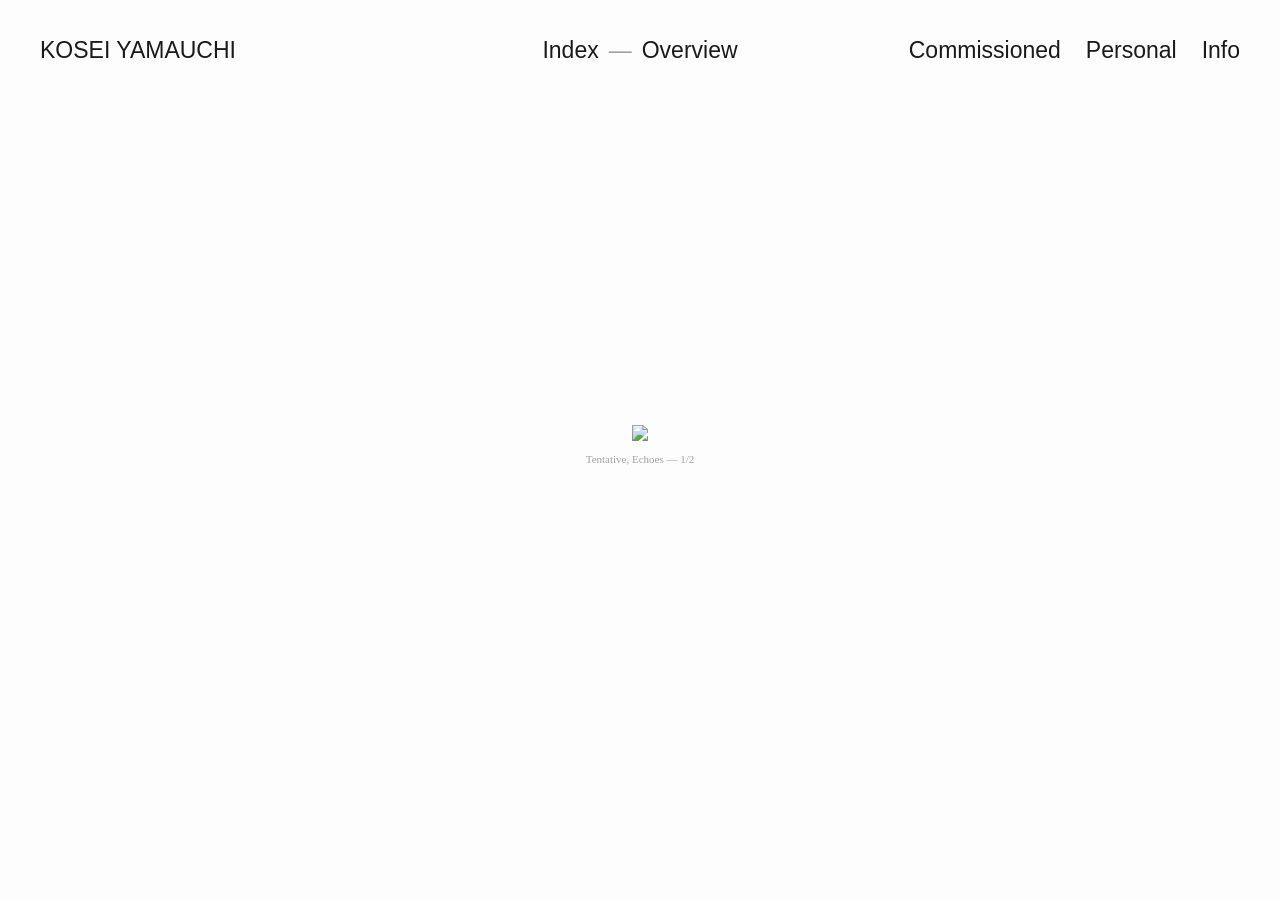
==== commit 0dcba7fc: "ver13.0" ====
--- a/commissioned.html
+++ b/commissioned.html
@@ -33,16 +33,28 @@
         function updateSlide() {
             const imgEl = document.getElementById('slide-img');
             const capEl = document.getElementById('slide-cap');
-            
             if (!imgEl || !images || !images[idx]) return;
 
-            // 完全に演出をオフにするためのリセット
+            const currentItem = images[idx];
+
+            // --- ★新しいキャプション生成ロジック ---
+            const project = currentItem.project || "Untitled";
+    
+            // このカテゴリ（images）内で同じプロジェクト名の画像を抽出
+            const projectImages = images.filter(item => item.project === project);
+            const currentIndex = projectImages.findIndex(item => item.id === currentItem.id) + 1;
+            const totalImages = projectImages.length;
+
+            const newCaption = `${project} — ${currentIndex}/${totalImages}`;
+
+            // 演出なしの即時切り替え
             imgEl.style.transition = 'none';
             imgEl.style.opacity = '1';
-            
-            imgEl.src = images[idx].src;
-            capEl.innerText = images[idx].cap;
+    
+            imgEl.src = currentItem.src;
+            capEl.innerText = newCaption; // ★新しいキャプションを適用
         }
+        
 
         // 3. ナビゲーション関数
         function nextSlide() {
--- a/style.css
+++ b/style.css
@@ -24,18 +24,53 @@
 /* --- Splash Screen --- */
 #splash-screen {
     position: fixed;
-    top: 0; left: 0;
-    width: 100%; height: 100%;
+    top: 0; 
+    left: 0;
+    width: 100%; 
+    height: 100%;
     background-color: #000;
     z-index: 9999;
-    display: none; 
-    align-items: center;
+    display: none; /* JSで flex に切り替え */
+    
+    /* 子要素（ロゴ）を垂直方向の中央に配置 */
+    align-items: center; 
     justify-content: flex-start;
-    padding-left: 40px;
-}
-.splash-logo { color: #fff; font-size: 23px; letter-spacing: 0.0em; text-transform: none; }
-.fade-out { opacity: 0; transition: opacity 1.5s ease; pointer-events: none; }
-
+}
+
+.splash-logo { 
+    color: #fff; 
+    font-family: var(--font-sans);
+    text-transform: none;
+    line-height: 1;
+    
+    /* PC設定: ナビバーの左余白 40px に合わせる */
+    padding-left: 40px; 
+    font-size: 23px; 
+    letter-spacing: 0.0em; 
+}
+
+/* スプラッシュのフェードアウトアニメーション（1.5秒かけて低速に） */
+.fade-out { 
+    opacity: 0; 
+    transition: opacity 1.5s ease; 
+    pointer-events: none; 
+}
+
+/* --- Mobile Styles (Splash) --- */
+@media (max-width: 768px) {
+    #splash-screen {
+        /* モバイルでも垂直中央を維持 */
+        align-items: center; 
+    }
+
+    .splash-logo {
+        /* モバイル設定: ナビバーの左余白 20px に合わせ、サイズを16pxへ */
+        padding-left: 20px;
+        font-size: 16px; 
+        letter-spacing: 0.01em; /* 小さい文字なので僅かに広げると綺麗です */
+        color: var(--gray);
+    }
+}
 /* --- Navbar --- */
 .navbar {
     position: fixed; top: 0; left: 0; width: 100%; height: 100px;
@@ -51,6 +86,14 @@
 .nav-switcher {
     position: absolute; left: 50%; transform: translateX(-50%);
     display: flex; align-items: center; gap: 10px; font-size: 23px; white-space: nowrap;
+}
+
+/* ナビゲーション中央のスプリット線 (/) */
+.nav-divider-horizontal {
+    color: var(--gray) !important; /* 黒からグレーへ */
+    font-weight: 300;               /* 少し細くするとより繊細になります */
+    margin: 0 0px;                  /* 左右の余白微調整 */
+    user-select: none;              /* 選択不可にしてUI部品としての質感を出す */
 }
 
 .nav-links { flex: 1; display: flex; justify-content: flex-end; list-style: none; gap: 25px; margin: 0; padding: 0; }
@@ -107,18 +150,87 @@
 .cat-title { font-size: 14px; color: var(--gray); font-weight: 400; margin-bottom: 30px; }
 
 /* --- Overview Grid --- */
-.ov-grid { display: grid; grid-template-columns: repeat(7, 1fr); gap: 10px; margin-bottom: 70px; }
-.ov-item { position: relative; display: block; overflow: hidden; background: var(--bg); }
-.ov-item img { width: 100%; height: auto; display: block; transition: opacity 0.5s ease; }
+/* --- Overview Grid (グリッド全体の均等な余白) --- */
+.ov-grid { 
+    display: grid; 
+    /* PCでは7列。列の幅を均等（1fr）に */
+    grid-template-columns: repeat(7, 1fr); 
+    gap: 10px;                 /* ★タイトで均等な余白 (10px) */
+    align-items: start;       /* ★画像をそれぞれのグリッドの上辺に揃える */
+    margin-bottom: 70px; 
+}
+
+/* --- Overview Grid Item (画像コンテナ) --- */
+.ov-item {
+    position: relative;
+    display: flex;             
+    flex-direction: column;   /* 縦並び */
+    align-items: center;       /* 左右中央（画像を横方向の中心に） */
+    justify-content: flex-start; /* ★上辺（Top）に寄せる */
+    overflow: hidden;
+    background: var(--bg);     /* 背景色と同じ白 */
+    width: 100%;               /* グリッドの幅いっぱい */
+    /* ※ここには aspect-ratio（正方形）は指定しません。
+       画像の高さによって、グリッドの「行」の高さが決まります。
+    */
+    cursor: pointer;
+}
+
+.ov-item img {
+    /* ★画像の比率を尊重してトリミングしない */
+    width: 100%;               /* 横幅をグリッドに合わせる */
+    height: auto;              /* ★高さを自動計算して比率を保つ */
+    display: block;
+    object-fit: contain;        
+    transition: opacity 0.5s ease;
+}
+
+/* --- Hover Caption (★画像のフレームの真ん中) --- */
 .ov-caption {
-    position: absolute; top: 50%; left: 50%; transform: translate(-50%, -50%);
-    color: var(--gray); font-size: 10px; opacity: 0; transition: opacity 0.5s ease;
-    text-align: center; width: 80%; font-family: var(--font-serif);
-}
-
+    position: absolute;
+    /* .ov-item（グリッドの枠）ではなく、画像そのものの中心を計算 */
+    top: 0;
+    left: 0;
+    width: 100%;               
+    height: 100%;              /* ★画像の高さ（親要素の高さ）に合わせる */
+    
+    /* ★Flexboxで画像の中心に配置 */
+    display: flex;
+    align-items: center;       /* 上下中央（画像の中心） */
+    justify-content: center;    /* 左右中央（画像の中心） */
+    
+    color: var(--gray);
+    font-size: 10px;           /* 小さめに */
+    opacity: 0;
+    transition: opacity 0.5s ease;
+    text-align: center;
+    padding: 10px;             /* 文字が端に寄らないよう少し余白 */
+    box-sizing: border-box;    /* paddingを含めて計算 */
+    pointer-events: none;      
+    z-index: 2;
+    font-family: var(--font-serif);
+    letter-spacing: 0.05em;
+}
+
+/* ホバー時の挙動 */
 @media (hover: hover) {
-    .ov-item:hover img { opacity: 0.3; }
-    .ov-item:hover .ov-caption { opacity: 1; }
+    .ov-item:hover img {
+        opacity: 0.2;          /* 画像を薄く */
+    }
+    .ov-item:hover .ov-caption {
+        opacity: 1;
+    }
+}
+
+/* モバイル対応（5列） */
+@media (max-width: 768px) {
+    .ov-grid { 
+        grid-template-columns: repeat(5, 1fr); 
+        gap: 3px;             /* ★モバイルではさらにタイトに (3px) */
+    }
+    .ov-caption {
+        font-size: 6px;
+    }
 }
 
 /* --- Index List --- */
